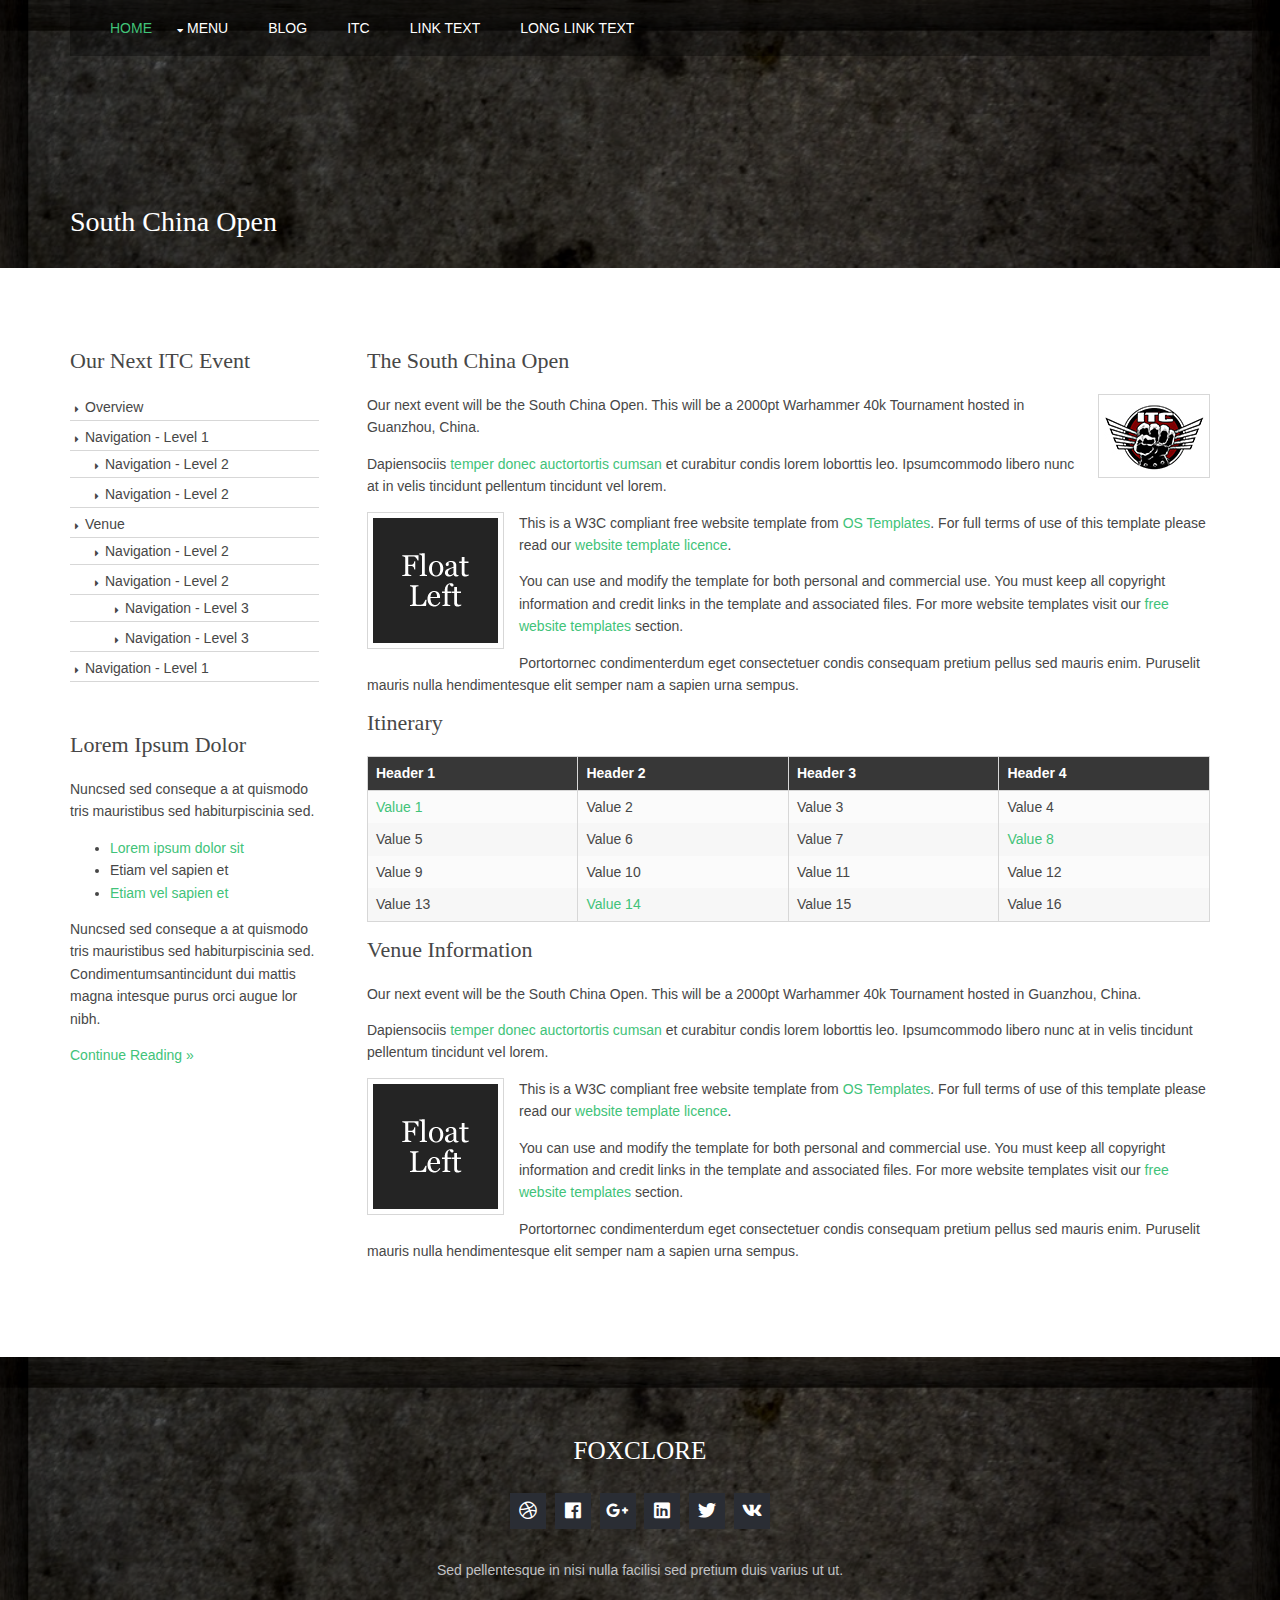
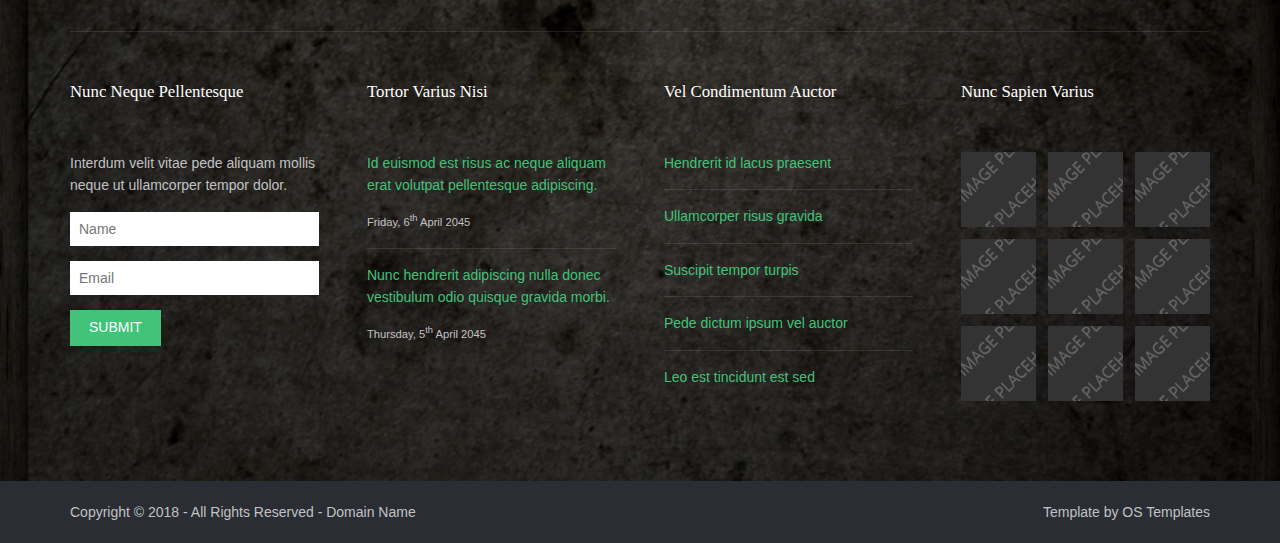
==== SCO.html @ 85038866 "Add files via upload" ====
<!DOCTYPE html>
<!--
Template Name: Foxclore
Author: <a href="https://www.os-templates.com/">OS Templates</a>
Author URI: https://www.os-templates.com/
Copyright: OS-Templates.com
Licence: Free to use under our free template licence terms
Licence URI: https://www.os-templates.com/template-terms
-->
<html lang="">
<!-- To declare your language - read more here: https://www.w3.org/International/questions/qa-html-language-declarations -->
<head>
<title>South China Open</title>
<meta charset="utf-8">
<meta name="viewport" content="width=device-width, initial-scale=1.0, maximum-scale=1.0, user-scalable=no">
<link href="../layout/styles/layout.css" rel="stylesheet" type="text/css" media="all">
</head>
<body id="top">
<!-- ################################################################################################ -->
<!-- ################################################################################################ -->
<!-- ################################################################################################ -->
<!-- Top Background Image Wrapper -->
<div class="bgded overlay" style="background-image:url('../images/demo/backgrounds/01.png');"> 
  <!-- ################################################################################################ -->

  <!-- ################################################################################################ -->
  <!-- ################################################################################################ -->
  <!-- ################################################################################################ -->
  <section id="navwrapper" class="hoc clear"> 
    <!-- ################################################################################################ -->
    <nav id="mainav">
        <ul class="clear">
          <li class="active"><a href="Chinaopen2/index.html">Home</a></li>
          <li><a class="drop" href="#">Menu</a>
            <ul>
              <li><a href="pages/SCO.html">The South China Open</a></li>
              <li><a href="pages/pastevents.html">Past Events</a></li>
              <li><a href="pages/Gallery.html">Gallery</a></li>
             
            </ul>
          </li>
         
          <li><a href="#">Blog</a></li>
          <li><a href="#">ITC</a></li>
          <li><a href="#">Link Text</a></li>
          <li><a href="#">Long Link Text</a></li>
        </ul>
      </nav>
    <!-- ################################################################################################ -->
  <!--  <div id="searchform">
      <div>
        <form action="#" method="post">
          <fieldset>
            <legend>Quick Search:</legend>
            <input type="text" placeholder="Enter search term&hellip;">
            <button type="submit"><i class="fas fa-search"></i></button>
          </fieldset>
        </form>
      </div>
    </div>-->
    <!-- ################################################################################################ -->
  </section>
  <!-- ################################################################################################ -->
  <!-- ################################################################################################ -->
  <!-- ################################################################################################ -->
  <div id="breadcrumb" class="hoc clear"> 
    <!-- ################################################################################################ -->
    <h6 class="heading">South China Open</h6>
    <!-- ################################################################################################ -->
  </div>
  <!-- ################################################################################################ -->
</div>
<!-- End Top Background Image Wrapper -->
<!-- ################################################################################################ -->
<!-- ################################################################################################ -->
<!-- ################################################################################################ -->
<div class="wrapper row3">
  <main class="hoc container clear"> 
    <!-- main body -->
    <!-- ################################################################################################ -->
    <div class="sidebar one_quarter first"> 
      <!-- ################################################################################################ -->
      <h6>Our next ITC event</h6>
      <nav class="sdb_holder">
        <ul>
          <li><a href="#First_Point_Header">Overview</a></li>
          <li><a href="#">Navigation - Level 1</a>
            <ul>
              <li><a href="#">Navigation - Level 2</a></li>
              <li><a href="#">Navigation - Level 2</a></li>
            </ul>
          </li>
          <li><a href="#second_Point_Header">Venue</a>
            <ul>
              <li><a href="#">Navigation - Level 2</a></li>
              <li><a href="#">Navigation - Level 2</a>
                <ul>
                  <li><a href="#">Navigation - Level 3</a></li>
                  <li><a href="#">Navigation - Level 3</a></li>
                </ul>
              </li>
            </ul>
          </li>
          <li><a href="#">Navigation - Level 1</a></li>
        </ul>
      </nav>
     
      <div class="sdb_holder">
        <article>
          <h6>Lorem ipsum dolor</h6>
          <p>Nuncsed sed conseque a at quismodo tris mauristibus sed habiturpiscinia sed.</p>
          <ul>
            <li><a href="#">Lorem ipsum dolor sit</a></li>
            <li>Etiam vel sapien et</li>
            <li><a href="#">Etiam vel sapien et</a></li>
          </ul>
          <p>Nuncsed sed conseque a at quismodo tris mauristibus sed habiturpiscinia sed. Condimentumsantincidunt dui mattis magna intesque purus orci augue lor nibh.</p>
          <p class="more"><a href="#">Continue Reading &raquo;</a></p>
        </article>
      </div>
      <!-- ################################################################################################ -->
    </div>
    <!-- ################################################################################################ -->
    <!-- ################################################################################################ -->
    <div class="content three_quarter"> 
      <!-- ################################################################################################ -->
      <h1 id="First_Point_Header"> The South China Open</h1>
      <img class="imgr borderedbox inspace-5" src="../images/ITC small.jpg" alt="">
      <p>Our next event will be the South China Open. This will be a 2000pt Warhammer 40k Tournament hosted in Guanzhou, China.</p>
      <p>Dapiensociis <a href="#">temper donec auctortortis cumsan</a> et curabitur condis lorem loborttis leo. Ipsumcommodo libero nunc at in velis tincidunt pellentum tincidunt vel lorem.</p>
      <img class="imgl borderedbox inspace-5" src="../images/demo/imgl.gif" alt="">
      <p>This is a W3C compliant free website template from <a href="https://www.os-templates.com/" title="Free Website Templates">OS Templates</a>. For full terms of use of this template please read our <a href="https://www.os-templates.com/template-terms">website template licence</a>.</p>
      <p>You can use and modify the template for both personal and commercial use. You must keep all copyright information and credit links in the template and associated files. For more website templates visit our <a href="https://www.os-templates.com/">free website templates</a> section.</p>
      <p>Portortornec condimenterdum eget consectetuer condis consequam pretium pellus sed mauris enim. Puruselit mauris nulla hendimentesque elit semper nam a sapien urna sempus.</p>
      <h1>Itinerary</h1>
      <div class="scrollable">
        <table>
          <thead>
            <tr>
              <th>Header 1</th>
              <th>Header 2</th>
              <th>Header 3</th>
              <th>Header 4</th>
            </tr>
          </thead>
          <tbody>
            <tr>
              <td><a href="#">Value 1</a></td>
              <td>Value 2</td>
              <td>Value 3</td>
              <td>Value 4</td>
            </tr>
            <tr>
              <td>Value 5</td>
              <td>Value 6</td>
              <td>Value 7</td>
              <td><a href="#">Value 8</a></td>
            </tr>
            <tr>
              <td>Value 9</td>
              <td>Value 10</td>
              <td>Value 11</td>
              <td>Value 12</td>
            </tr>
            <tr>
              <td>Value 13</td>
              <td><a href="#">Value 14</a></td>
              <td>Value 15</td>
              <td>Value 16</td>
            </tr>
          </tbody>
        </table>
      </div>
      <div >
        <h2 id="second_Point_Header">Venue information</h2>
        <p>Our next event will be the South China Open. This will be a 2000pt Warhammer 40k Tournament hosted in Guanzhou, China.</p>
      <p>Dapiensociis <a href="#">temper donec auctortortis cumsan</a> et curabitur condis lorem loborttis leo. Ipsumcommodo libero nunc at in velis tincidunt pellentum tincidunt vel lorem.</p>
      <img class="imgl borderedbox inspace-5" src="../images/demo/imgl.gif" alt="">
      <p>This is a W3C compliant free website template from <a href="https://www.os-templates.com/" title="Free Website Templates">OS Templates</a>. For full terms of use of this template please read our <a href="https://www.os-templates.com/template-terms">website template licence</a>.</p>
      <p>You can use and modify the template for both personal and commercial use. You must keep all copyright information and credit links in the template and associated files. For more website templates visit our <a href="https://www.os-templates.com/">free website templates</a> section.</p>
      <p>Portortornec condimenterdum eget consectetuer condis consequam pretium pellus sed mauris enim. Puruselit mauris nulla hendimentesque elit semper nam a sapien urna sempus.</p>
   
    <!-- ################################################################################################ -->
    <!-- / main body -->
    <div class="clear"></div>
  </main>
</div>
<!-- ################################################################################################ -->
<!-- ################################################################################################ -->
<!-- ################################################################################################ -->
<div class="bgded overlay row4" style="background-image:url('../images/demo/backgrounds/01.png');">
  <footer id="footer" class="hoc clear"> 
    <!-- ################################################################################################ -->
    <div class="center btmspace-50">
      <h6 class="heading">Foxclore</h6>
      <ul class="faico clear">
        <li><a class="faicon-dribble" href="#"><i class="fab fa-dribbble"></i></a></li>
        <li><a class="faicon-facebook" href="#"><i class="fab fa-facebook"></i></a></li>
        <li><a class="faicon-google-plus" href="#"><i class="fab fa-google-plus-g"></i></a></li>
        <li><a class="faicon-linkedin" href="#"><i class="fab fa-linkedin"></i></a></li>
        <li><a class="faicon-twitter" href="#"><i class="fab fa-twitter"></i></a></li>
        <li><a class="faicon-vk" href="#"><i class="fab fa-vk"></i></a></li>
      </ul>
      <p class="nospace">Sed pellentesque in nisi nulla facilisi sed pretium duis varius ut ut.</p>
    </div>
    <!-- ################################################################################################ -->
    <hr class="btmspace-50">
    <!-- ################################################################################################ -->
    <div class="one_quarter first">
      <h6 class="heading">Nunc neque pellentesque</h6>
      <p class="nospace btmspace-15">Interdum velit vitae pede aliquam mollis neque ut ullamcorper tempor dolor.</p>
      <form action="#" method="post">
        <fieldset>
          <legend>Newsletter:</legend>
          <input class="btmspace-15" type="text" value="" placeholder="Name">
          <input class="btmspace-15" type="text" value="" placeholder="Email">
          <button type="submit" value="submit">Submit</button>
        </fieldset>
      </form>
    </div>
    <div class="one_quarter">
      <h6 class="heading">Tortor varius nisi</h6>
      <ul class="nospace linklist">
        <li>
          <article>
            <p class="nospace btmspace-10"><a href="#">Id euismod est risus ac neque aliquam erat volutpat pellentesque adipiscing.</a></p>
            <time class="block font-xs" datetime="2045-04-06">Friday, 6<sup>th</sup> April 2045</time>
          </article>
        </li>
        <li>
          <article>
            <p class="nospace btmspace-10"><a href="#">Nunc hendrerit adipiscing nulla donec vestibulum odio quisque gravida morbi.</a></p>
            <time class="block font-xs" datetime="2045-04-05">Thursday, 5<sup>th</sup> April 2045</time>
          </article>
        </li>
      </ul>
    </div>
    <div class="one_quarter">
      <h6 class="heading">Vel condimentum auctor</h6>
      <ul class="nospace linklist">
        <li><a href="#">Hendrerit id lacus praesent</a></li>
        <li><a href="#">Ullamcorper risus gravida</a></li>
        <li><a href="#">Suscipit tempor turpis</a></li>
        <li><a href="#">Pede dictum ipsum vel auctor</a></li>
        <li><a href="#">Leo est tincidunt est sed</a></li>
      </ul>
    </div>
    <div class="one_quarter">
      <h6 class="heading">Nunc sapien varius</h6>
      <ul class="nospace clear latestimg">
        <li><a class="imgover" href="#"><img src="../images/demo/100x100.png" alt=""></a></li>
        <li><a class="imgover" href="#"><img src="../images/demo/100x100.png" alt=""></a></li>
        <li><a class="imgover" href="#"><img src="../images/demo/100x100.png" alt=""></a></li>
        <li><a class="imgover" href="#"><img src="../images/demo/100x100.png" alt=""></a></li>
        <li><a class="imgover" href="#"><img src="../images/demo/100x100.png" alt=""></a></li>
        <li><a class="imgover" href="#"><img src="../images/demo/100x100.png" alt=""></a></li>
        <li><a class="imgover" href="#"><img src="../images/demo/100x100.png" alt=""></a></li>
        <li><a class="imgover" href="#"><img src="../images/demo/100x100.png" alt=""></a></li>
        <li><a class="imgover" href="#"><img src="../images/demo/100x100.png" alt=""></a></li>
      </ul>
    </div>
    <!-- ################################################################################################ -->
  </footer>
</div>
<!-- ################################################################################################ -->
<!-- ################################################################################################ -->
<!-- ################################################################################################ -->
<div class="wrapper row5">
  <div id="copyright" class="hoc clear"> 
    <!-- ################################################################################################ -->
    <p class="fl_left">Copyright &copy; 2018 - All Rights Reserved - <a href="#">Domain Name</a></p>
    <p class="fl_right">Template by <a target="_blank" href="https://www.os-templates.com/" title="Free Website Templates">OS Templates</a></p>
    <!-- ################################################################################################ -->
  </div>
</div>
<!-- ################################################################################################ -->
<!-- ################################################################################################ -->
<!-- ################################################################################################ -->
<a id="backtotop" href="#top"><i class="fas fa-chevron-up"></i></a>
<!-- JAVASCRIPTS -->
<script src="../layout/scripts/jquery.min.js"></script>
<script src="../layout/scripts/jquery.backtotop.js"></script>
<script src="../layout/scripts/jquery.mobilemenu.js"></script>
</body>
</html>
---- layout/styles/layout.css ----
@charset "utf-8";
/*
Template Name: Foxclore
Author: <a href="https://www.os-templates.com/">OS Templates</a>
Author URI: https://www.os-templates.com/
Copyright: OS-Templates.com
Licence: Free to use under our free template licence terms
Licence URI: https://www.os-templates.com/template-terms
File: Layout CSS
*/

@import url("fontawesome-free/css/all.css");
@import url("framework.css");

/* Rows
--------------------------------------------------------------------------------------------------------------- */
.row0, .row0 a{}
.row1, .row1 a{}
.row2, .row2 a{}
.row3, .row3 a{}
.row4, .row4 a{}
.row5, .row5 a{}


/* Header
--------------------------------------------------------------------------------------------------------------- */
#header{padding:50px 0;}

#header #logo *{margin:0; padding:0; line-height:1;}
#header #logo h1{font-size:32px;}
#header #logo p{font-size:.8rem;}

#header ul{}
#header ul li{}
#header ul li div{position:relative; min-height:45px; padding:0 0 0 60px; line-height:1; word-wrap:break-word;}
#header ul li div i{position:absolute; top:0; left:0; width:45px; height:45px; line-height:45px; font-size:16px; text-align:center; border-radius:50%;}
#header ul li div span{display:block; padding:4px 0 0 0;}
#header ul li div strong{display:block; margin:0 0 8px 0;}

#header div:last-child{margin-bottom:0;}/* Used when elements stack in small viewports */


/* Navwrapper
--------------------------------------------------------------------------------------------------------------- */
#navwrapper{padding:0 0 0 20px;}

#navwrapper #searchform{display:block; position:relative; float:right; height:58px; line-height:1; z-index:999; border-radius:10px 0;}
#navwrapper #searchform::after{display:block; height:58px; line-height:58px; padding:0 15px; font-size:20px; font-family:"Font Awesome 5 Free"; font-weight:900; content:"\f002"/* fa-search */;}
#navwrapper #searchform:hover::after, #navwrapper #searchform button{cursor:pointer;}
#navwrapper #searchform > div{position:absolute; top:58px; right:0; width:280px; visibility:hidden; opacity:0/* Required for transition effect */;}
#navwrapper #searchform:hover > div{visibility:visible; opacity:1/* Required for transition effect */;}
#navwrapper #searchform form{display:block; position:relative;}
#navwrapper #searchform form *{border:none;}
#navwrapper #searchform input{display:block; width:100%; height:36px; padding:8px 40px 8px 10px; font-size:1rem;}
#navwrapper #searchform ::placeholder{text-transform:capitalize;}
#navwrapper #searchform button{display:block; position:absolute; top:3px; right:2px; height:30px; font-size:16px; line-height:1;}

#intro{padding:10px 0;}

#intro article{display:block; max-width:55%;}
#intro .heading{margin-bottom:5px; font-size:8rem;}
#intro p:first-of-type{margin:0 0 20px 0; text-transform:uppercase; font-size:5rem; letter-spacing:2px;}
#intro p:last-of-type{font-size:5rem;}
#intro footer{margin-top:10px;}
/* Page Intro
--------------------------------------------------------------------------------------------------------------- */
#pageintro{padding:40px 0;}

#pageintro article{display:block; max-width:65%;}
#pageintro .heading{margin-bottom:10px; font-size:4rem;}
#pageintro p:first-of-type{margin:0 0 20px 0; text-transform:uppercase; font-size:1.6rem; letter-spacing:2px;}
#pageintro p:last-of-type{font-size:1.2rem;}
#pageintro footer{margin-top:50px;}


/* Content Area
--------------------------------------------------------------------------------------------------------------- */
.container{padding:80px 0;}

/* Content */
.container .content{}

.sectiontitle{display:block; max-width:55%; margin:0 auto 80px; text-align:center;}
.sectiontitle *{margin:0;}

/* Introblocks */
#introblocks{display:block; position:relative; margin:-150px 0 0 0; z-index:1;}/* 180px => 100px + container padding */
#introblocks > ul > li{margin-bottom:50px;}
#introblocks > ul > li:nth-last-child(-n+3){margin-bottom:0;}/* Removes bottom margin from the last line of items - margin is restored in the media queries when items stack */
#introblocks > ul > li:nth-child(3n+1){margin-left:0; clear:left;}/* Removes the need to add class="first" */
#introblocks figure{}
#introblocks figure figcaption{display:block; padding:30px 0 0 0;}
#introblocks figure figcaption > a{}
#introblocks figure figcaption .heading{font-size:1.2rem; font-weight:700; margin-bottom:0;}

/* Stats */
#stats{}
#stats > li{display:block; float:left; width:25%; border:solid; border-width:0 1px 0 0; text-align:center;}
#stats > li:last-child{border:none;}
#stats > li *{margin:0; padding:0;}
#stats > li i{margin-bottom:30px; font-size:5rem;}
#stats > li p:first-of-type{margin-bottom:15px; font-size:3rem; font-weight:700; line-height:1;}
#stats > li p:last-of-type{text-transform:uppercase;}

/* Latest */
.latest{margin-bottom:80px;}
.latest > li:last-child{margin-bottom:0;}/* Used when elements stack in small viewports */
.latest article{position:relative; padding:0 0 0 80px;}
.latest article time{display:block; position:absolute; top:0; left:0; width:60px;}
.latest article time *{display:block; margin:0; padding:0; text-align:center; text-transform:uppercase; font-style:normal; line-height:1;}
.latest article time strong{padding:12px 0; font-size:18px; border-bottom:1px solid; opacity:.5;}
.latest article time em{padding:8px 0;}
.latest article .excerpt .meta li{display:inline-block; font-size:.8rem;}
.latest article .excerpt .meta li::after{margin-left:5px; content:"|";}
.latest article .excerpt .meta li:last-child::after{margin:0; content:"";}
.latest article .excerpt .heading{margin:0; font-size:1.2rem;}
.latest article .excerpt p{margin-bottom:30px;}


/* Sidebar */
.container .sidebar{}

.sidebar .sdb_holder{margin-bottom:50px;}
.sidebar .sdb_holder:last-child{margin-bottom:0;}


/* Testimonials
--------------------------------------------------------------------------------------------------------------- */
#testimonials{}

#testimonials article{text-align:center;}
#testimonials article *{margin:0; padding:0;}
#testimonials article img{margin-bottom:20px; border-radius:50%;}
#testimonials article blockquote{margin-bottom:20px; padding:20px;}
#testimonials article blockquote::before{top:5px; left:5px; font-size:30px; line-height:30px;}
#testimonials article .heading{font-size:1.4rem;}
#testimonials article em{display:block; margin-top:-5px; font-size:.8rem; font-style:normal;}


/* Footer
--------------------------------------------------------------------------------------------------------------- */
#footer{padding:80px 0;}

#footer .heading{margin-bottom:50px; font-size:1.2rem;}

#footer > div:first-of-type .heading{margin-bottom:20px; text-transform:uppercase; font-size:1.8rem;}
#footer > div:first-of-type .faico{margin-bottom:30px;}

#footer input, #footer button{border:1px solid;}
#footer input{display:block; width:100%; padding:8px;}
#footer button{padding:8px 18px 10px; text-transform:uppercase; font-weight:400; cursor:pointer;}

#footer .linklist li{display:block; margin-bottom:15px; padding:0 0 15px 0; border-bottom:1px solid;}
#footer .linklist li:last-child{margin:0; padding:0; border:none;}
#footer .linklist li::before, #footer .linklist li::after{display:table; content:"";}
#footer .linklist li, #footer .linklist li::after{clear:both;}

#footer .contact{}
#footer .contact.linklist li, #footer .contact.linklist li:last-child{position:relative; padding-left:40px;}
#footer .contact li *{margin:0; padding:0; line-height:1.6;}
#footer .contact li i{display:block; position:absolute; top:0; left:0; width:30px; font-size:16px; text-align:center;}

#footer .latestimg{}
#footer .latestimg > li{display:inline-block; float:left; width:30%; margin:0 0 5% 5%;}
#footer .latestimg > li:nth-last-child(-n+3){margin-bottom:0;}/* Removes bottom margin from the last three items - margin is restored in the media queries when items stack */
#footer .latestimg > li:nth-child(3n+1){margin-left:0; clear:left;}/* Removes the need to add class="first" */
#footer .latestimg > li img{width:100%;}/* Force the image to resize to take the full space - may have to be changed for tablets, depends on personal preference */
#footer .latestimg > li a.imgover{display:block;}


/* Copyright
--------------------------------------------------------------------------------------------------------------- */
#copyright{padding:20px 0;}
#copyright *{margin:0; padding:0;}


/* Transition Fade
This gives a smooth transition to "ALL" elements used in the layout - other than the navigation form used in mobile devices
If you don't want it to fade all elements, you have to list the ones you want to be faded individually
Delete it completely to stop fading
--------------------------------------------------------------------------------------------------------------- */
*, *::before, *::after{transition:all .3s ease-in-out;}
#mainav form *{transition:none !important;}


/* ------------------------------------------------------------------------------------------------------------ */
/* ------------------------------------------------------------------------------------------------------------ */
/* ------------------------------------------------------------------------------------------------------------ */
/* ------------------------------------------------------------------------------------------------------------ */
/* ------------------------------------------------------------------------------------------------------------ */


/* Navigation
--------------------------------------------------------------------------------------------------------------- */
nav ul, nav ol{margin:0; padding:0; list-style:none;}

#mainav, #breadcrumb, .sidebar nav{line-height:normal;}
#mainav .drop::after, #mainav li li .drop::after, #breadcrumb li a::after, .sidebar nav a::after{position:absolute; font-family:"Font Awesome 5 Free"; font-weight:900; font-size:10px; line-height:10px;}

/* Top Navigation */
#mainav{display:block; float:left;}
#mainav ul{text-transform:uppercase;}
#mainav ul ul{z-index:9999; position:absolute; width:180px; text-transform:none; text-align:left;}
#mainav ul ul ul{left:180px; top:0;}
#mainav li{display:block; float:left; position:relative; margin:0; padding:0;}
#mainav li:last-child{margin-right:0;}
#mainav li li{width:100%; margin:0;}
#mainav li a{display:block; padding:20px;}
#mainav li li a{border:solid; border-width:0 0 1px 0;}
#mainav .drop{padding-left:15px;}
#mainav li li a, #mainav li li .drop{display:block; margin:0; padding:10px 15px;}
#mainav .drop::after, #mainav li li .drop::after{content:"\f0d7";}
#mainav .drop::after{top:25px; left:5px;}
#mainav li li .drop::after{top:15px; left:5px;}
#mainav ul ul{visibility:hidden; opacity:0;}
#mainav ul li:hover > ul{visibility:visible; opacity:1;}

#mainav form{display:none; width:100%; margin:0; padding:0;}
#mainav form select, #mainav form select option{display:block; cursor:pointer; outline:none;}
#mainav form select{width:100%; padding:5px; border:none;}
#mainav form select option{margin:5px; padding:0; border:none;}

/* Breadcrumb */
#breadcrumb{padding:150px 0 30px;}
#breadcrumb ul{margin:0; padding:0; list-style:none; text-transform:uppercase;}
#breadcrumb li{display:inline-block; margin:0 6px 0 0; padding:0;}
#breadcrumb li a{display:block; position:relative; margin:0; padding:0 12px 0 0; font-size:12px;}
#breadcrumb li a::after{top:4px; right:0; content:"\f0da";}
#breadcrumb li:last-child a{margin:0; padding:0;}
#breadcrumb li:last-child a::after{display:none;}
#breadcrumb .heading{margin:0; font-size:2rem;}

/* Sidebar Navigation */
.sidebar nav{display:block; width:100%;}
.sidebar nav li{margin:0 0 3px 0; padding:0;}
.sidebar nav a{display:block; position:relative; margin:0; padding:5px 10px 5px 15px; text-decoration:none; border:solid; border-width:0 0 1px 0;}
.sidebar nav a::after{top:10px; left:5px; content:"\f0da";}
.sidebar nav ul ul a{padding-left:35px;}
.sidebar nav ul ul a::after{left:25px;}
.sidebar nav ul ul ul a{padding-left:55px;}
.sidebar nav ul ul ul a::after{left:45px;}

/* Pagination */
.pagination{display:block; width:100%; text-align:center; clear:both;}
.pagination li{display:inline-block; margin:0 2px 0 0;}
.pagination li:last-child{margin-right:0;}
.pagination a, .pagination strong{display:block; padding:8px 11px; border:1px solid; background-clip:padding-box; font-weight:normal;}

/* Back to Top */
#backtotop{z-index:999; display:inline-block; position:fixed; visibility:hidden; bottom:20px; right:20px; width:36px; height:36px; line-height:36px; font-size:16px; text-align:center; opacity:.2;}
#backtotop i{display:block; width:100%; height:100%; line-height:inherit;}
#backtotop.visible{visibility:visible; opacity:.5;}
#backtotop:hover{opacity:1;}


/* Tables
--------------------------------------------------------------------------------------------------------------- */
table, th, td{border:1px solid; border-collapse:collapse; vertical-align:top;}
table, th{table-layout:auto;}
table{width:100%; margin-bottom:15px;}
th, td{padding:5px 8px;}
td{border-width:0 1px;}


/* Gallery
--------------------------------------------------------------------------------------------------------------- */
#gallery{display:block; width:100%; margin-bottom:50px;}
#gallery figure figcaption{display:block; width:100%; clear:both;}
#gallery li{margin-bottom:30px;}


/* Font Awesome Social Icons
--------------------------------------------------------------------------------------------------------------- */
.faico{margin:0; padding:0; list-style:none;}
.faico li{display:inline-block; margin:8px 5px 0 0; padding:0; line-height:normal;}
.faico li:last-child{margin-right:0;}
.faico a{display:inline-block; width:36px; height:36px; line-height:36px; font-size:18px; text-align:center;}

.faico a{color:#FFFFFF; background-color:#2A2D34;}
.faico a:hover{}

.faicon-dribble:hover{background-color:#EA4C89;}
.faicon-facebook:hover{background-color:#3B5998;}
.faicon-google-plus:hover{background-color:#DB4A39;}
.faicon-linkedin:hover{background-color:#0E76A8;}
.faicon-twitter:hover{background-color:#00ACEE;}
.faicon-vk:hover{background-color:#4E658E;}


/* ------------------------------------------------------------------------------------------------------------ */
/* ------------------------------------------------------------------------------------------------------------ */
/* ------------------------------------------------------------------------------------------------------------ */
/* ------------------------------------------------------------------------------------------------------------ */
/* ------------------------------------------------------------------------------------------------------------ */


/* Colours
--------------------------------------------------------------------------------------------------------------- */
body{color:#474747; background-color:#FFFFFF;}
a{color:#41C379;}
a:active, a:focus{background:transparent;}/* IE10 + 11 Bugfix - prevents grey background */
hr, .borderedbox{border-color:#D7D7D7;}
label span{color:#FF0000; background-color:inherit;}
input:focus, textarea:focus, *:required:focus{border-color:#41C379;}

.overlay{color:#FFFFFF; background-color:inherit;}
.overlay::after{color:inherit; background-color:rgba(0,0,0,.55);}
.overlay.light{color:#474747;}
.overlay.light::after{background-color:rgba(255,255,255,.7);}

.btn, .btn.inverse:hover{color:#FFFFFF; background-color:#41C379; border-color:#41C379;}
.btn:hover, .btn.inverse{color:inherit; background-color:transparent; border-color:inherit;}

.imgover:hover::before{background-color:rgba(0,0,0,.55);}
.imgover, .imgover:hover::after{color:#41C379;}


/* Rows */
.row0, .row0 a{}
.row1, .row1 a{}
.row2{color:#474747; background-color:#F4F4F4;}
.row3{color:#474747; background-color:#FFFFFF;}
.row4{color:#C1C2C4; background-color:#323639;}
.row5, .row5 a{color:#C1C2C4; background-color:#2A2D34;}

.coloured{color:#FFFFFF; background:linear-gradient(90deg, #41C379, #37AE6A);}


/* Header */
#header #logo a{color:inherit;}
#header ul li div i{background-color:#FFFFFF;}
#header ul li div:hover i{color:#FFFFFF; background-color:#41C379;}


/* Navwrapper */
#navwrapper{color:#FFFFFF; background-color:rgba(0,0,0,.35);}
#navwrapper #searchform{color:#41C379; background:#FFFFFF;}
#navwrapper #searchform:hover{color:#41C379;}
#navwrapper #searchform input{color:#FFFFFF; background:#41C379;}
#navwrapper #searchform button{color:#FFFFFF; background:transparent;}


/* Page Intro */
#pageintro{color:#FFFFFF;}


/* Content Area */
#stats > li{border-color:#D7D7D7;}
#stats > li i{color:rgba(0,0,0,.2);}
#stats > li:hover i{color:rgba(0,0,0,.6);}

.latest article time{color:#474747; background-color:#F4F4F4;}
.latest article time strong{border-color:rgba(0,0,0,.2);}


/* Testimonials */
#testimonials article blockquote{color:#474747; background-color:#FFFFFF;}
#testimonials article blockquote::before{color:rgba(0,0,0,.1);}


/* Footer */
#footer .heading{color:#FFFFFF;}
#footer hr, #footer .borderedbox, #footer .linklist li{border-color:rgba(255,255,255,.1);}

#footer input, #footer button{border-color:transparent;}
#footer input{color:#474747; background-color:#FFFFFF;}
#footer input:focus{border-color:#41C379;}
#footer button{color:#FFFFFF; background-color:#41C379;}
#footer button:hover{color:inherit; background-color:transparent; border-color:inherit;}


/* Navigation */
#mainav{}
#mainav li a{color:inherit;}
#mainav .active a, #mainav a:hover, #mainav li:hover > a{color:#41C379; background-color:inherit;}
#mainav li li a, #mainav .active li a{color:#FFFFFF; background-color:rgba(65,195,121,.5);/* #41C379 */ border-color:rgba(0,0,0,.6);}
#mainav li li:hover > a, #mainav .active .active > a{color:#FFFFFF; background-color:#41C379;}
#mainav form select{color:#474747; background-color:#FFFFFF;}

#breadcrumb a{color:inherit; background-color:inherit;}
#breadcrumb li:last-child a{color:#41C379;}

.container .sidebar nav a{color:inherit; border-color:#D7D7D7;}
.container .sidebar nav a:hover{color:#41C379;}

.pagination a, .pagination strong{border-color:#D7D7D7;}
.pagination .current *{color:#FFFFFF; background-color:#41C379;}

#backtotop{color:#FFFFFF; background-color:#41C379;}


/* Tables + Comments */
table, th, td, #comments .avatar, #comments input, #comments textarea{border-color:#D7D7D7;}
#comments input:focus, #comments textarea:focus, #comments *:required:focus{border-color:#41C379;}
th{color:#FFFFFF; background-color:#373737;}
tr, #comments li, #comments input[type="submit"], #comments input[type="reset"]{color:inherit; background-color:#FBFBFB;}
tr:nth-child(even), #comments li:nth-child(even){color:inherit; background-color:#F7F7F7;}
table a, #comments a{background-color:inherit;}


/* ------------------------------------------------------------------------------------------------------------ */
/* ------------------------------------------------------------------------------------------------------------ */
/* ------------------------------------------------------------------------------------------------------------ */
/* ------------------------------------------------------------------------------------------------------------ */
/* ------------------------------------------------------------------------------------------------------------ */


/* Media Queries
--------------------------------------------------------------------------------------------------------------- */
@-ms-viewport{width:device-width;}


/* Max Wrapper Width - Laptop, Desktop etc.
--------------------------------------------------------------------------------------------------------------- */
@media screen and (min-width:1140px){
	.hoc{max-width:1140px;}
}

@media screen and (min-width:978px) and (max-width:1140px){
	.hoc{max-width:95%;}
}


/* Mobile Devices
--------------------------------------------------------------------------------------------------------------- */
@media screen and (max-width:978px){
	.hoc{max-width:90%;}

	#header{}

	#navwrapper #mainav{width:80%; padding:15px 0 0 0;}
	#navwrapper #mainav ul{display:none;}
	#navwrapper #mainav form{display:block;}

	#breadcrumb{}

	.container{}
	#comments input[type="reset"]{margin-top:10px;}
	.pagination li{display:inline-block; margin:0 5px 5px 0;}

	#footer{}

	#copyright{}
	#copyright p:first-of-type{margin-bottom:10px;}
}

@media screen and (max-width:750px){
	.imgl, .imgr{display:inline-block; float:none; margin:0 0 10px 0;}
	.fl_left, .fl_right{display:block; float:none;}
	.group .group > *:last-child, .clear .clear > *:last-child, .clear .group > *:last-child, .group .clear > *:last-child{margin-bottom:0;}/* Experimental - Needs more testing in different situations, stops double margin when stacking */
	.one_half, .one_third, .two_third, .one_quarter, .two_quarter, .three_quarter{display:block; float:none; width:auto; margin:0 0 30px 0; padding:0;}

	#header{}

	#navwrapper{padding:0 20px;}
	#navwrapper #searchform{display:none;}/* Needs modifying if the form is required in small viewports */
	#navwrapper #mainav{float:none; width:100%; padding:15px 0;}

	#pageintro article{max-width:none;}
	#pageintro .heading{font-size:2rem;}
	#pageintro p:first-of-type{font-size:1rem;}

	#introblocks > ul{margin:0 auto; max-width:348px;}/* Centre the items and restrict the width to the one_third grid element */
	#introblocks > ul > li:nth-last-child(-n+3){margin-bottom:50px;}
	#introblocks > ul > li:last-child{margin-bottom:0;}

	.sectiontitle{max-width:none;}

	#footer{padding-bottom:50px;}/* Not required, just looks a little better */
}

@media screen and (min-width:450px) and (max-width:750px){
	#stats > li{width:50%; margin-bottom:50px;}
	#stats > li:nth-child(even){border:none;}
	#stats > li:nth-last-child(-n+2){margin-bottom:0;}
}

@media screen and (max-width:450px){
	#stats > li{float:none; width:100%; margin-bottom:25px; padding-bottom:25px;}
	#stats > li, #stats > li:nth-child(even){border-width:0 0 1px 0;}
	#stats > li:last-child{margin:25px 0 0 0; padding-bottom:0;}
}


/* Other
--------------------------------------------------------------------------------------------------------------- */
@media screen and (max-width:650px){
	.scrollable{display:block; width:100%; margin:0 0 30px 0; padding:0 0 15px 0; overflow:auto; overflow-x:scroll;}
	.scrollable table{margin:0; padding:0; white-space:nowrap;}

	.inline li{display:block; margin-bottom:10px;}
	.pushright li{margin-right:0;}

	.font-x2{font-size:1.4rem;}
	.font-x3{font-size:1.6rem;}
}
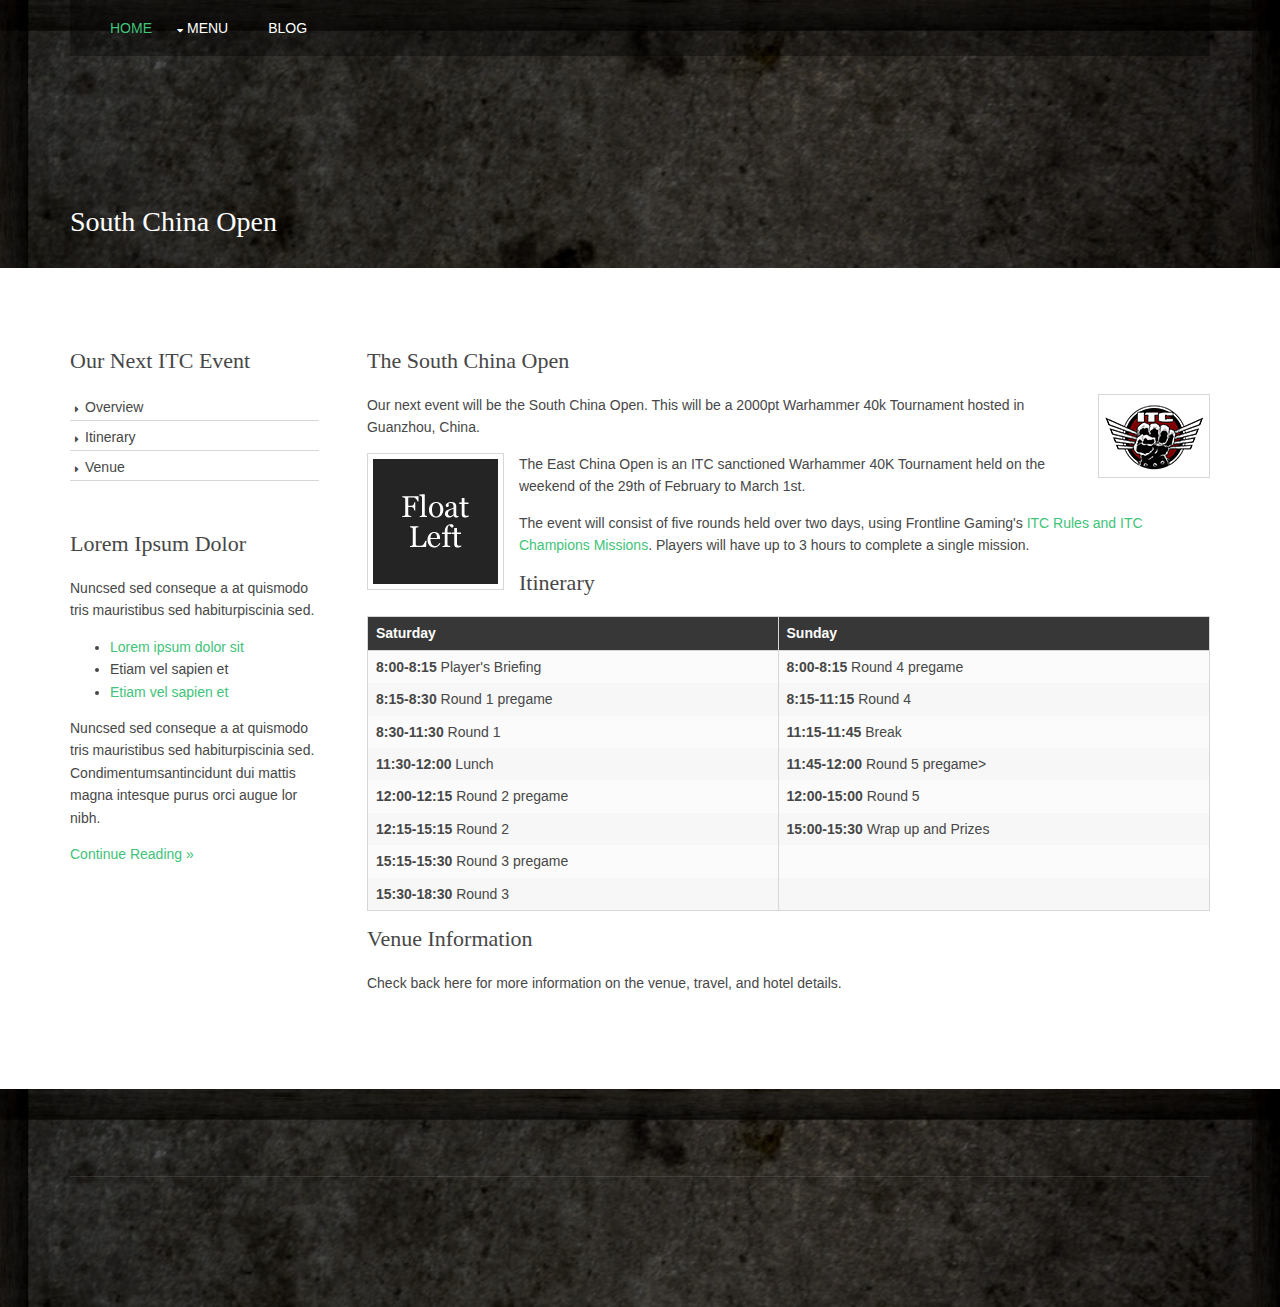
==== commit 2cabd672: "Add files via upload" ====
--- a/SCO.html
+++ b/SCO.html
@@ -1,12 +1,5 @@
 <!DOCTYPE html>
-<!--
-Template Name: Foxclore
-Author: <a href="https://www.os-templates.com/">OS Templates</a>
-Author URI: https://www.os-templates.com/
-Copyright: OS-Templates.com
-Licence: Free to use under our free template licence terms
-Licence URI: https://www.os-templates.com/template-terms
--->
+
 <html lang="">
 <!-- To declare your language - read more here: https://www.w3.org/International/questions/qa-html-language-declarations -->
 <head>
@@ -21,29 +14,24 @@
 <!-- ################################################################################################ -->
 <!-- Top Background Image Wrapper -->
 <div class="bgded overlay" style="background-image:url('../images/demo/backgrounds/01.png');"> 
-  <!-- ################################################################################################ -->
-
-  <!-- ################################################################################################ -->
-  <!-- ################################################################################################ -->
-  <!-- ################################################################################################ -->
+ 
   <section id="navwrapper" class="hoc clear"> 
     <!-- ################################################################################################ -->
     <nav id="mainav">
         <ul class="clear">
-          <li class="active"><a href="Chinaopen2/index.html">Home</a></li>
+          <li class="active"><a href="https://fervent-payne-3237b3.netlify.com">Home</a></li>
           <li><a class="drop" href="#">Menu</a>
             <ul>
               <li><a href="pages/SCO.html">The South China Open</a></li>
               <li><a href="pages/pastevents.html">Past Events</a></li>
               <li><a href="pages/Gallery.html">Gallery</a></li>
-             
+              <li><a href="https://www.frontlinegaming.org/community/frontline-gamings-independent-tournament-circuit/">ITC</a></li>
             </ul>
           </li>
          
-          <li><a href="#">Blog</a></li>
-          <li><a href="#">ITC</a></li>
-          <li><a href="#">Link Text</a></li>
-          <li><a href="#">Long Link Text</a></li>
+          <li><a href="https://chinawarhammerblog.com">Blog</a></li>
+          
+     
         </ul>
       </nav>
     <!-- ################################################################################################ -->
@@ -84,24 +72,9 @@
       <nav class="sdb_holder">
         <ul>
           <li><a href="#First_Point_Header">Overview</a></li>
-          <li><a href="#">Navigation - Level 1</a>
-            <ul>
-              <li><a href="#">Navigation - Level 2</a></li>
-              <li><a href="#">Navigation - Level 2</a></li>
-            </ul>
-          </li>
-          <li><a href="#second_Point_Header">Venue</a>
-            <ul>
-              <li><a href="#">Navigation - Level 2</a></li>
-              <li><a href="#">Navigation - Level 2</a>
-                <ul>
-                  <li><a href="#">Navigation - Level 3</a></li>
-                  <li><a href="#">Navigation - Level 3</a></li>
-                </ul>
-              </li>
-            </ul>
-          </li>
-          <li><a href="#">Navigation - Level 1</a></li>
+          <li><a href="#second_Point_Header">Itinerary</a>
+          <li><a href="#third_Point_Header">Venue</a></li>
+              
         </ul>
       </nav>
      
@@ -127,59 +100,72 @@
       <h1 id="First_Point_Header"> The South China Open</h1>
       <img class="imgr borderedbox inspace-5" src="../images/ITC small.jpg" alt="">
       <p>Our next event will be the South China Open. This will be a 2000pt Warhammer 40k Tournament hosted in Guanzhou, China.</p>
-      <p>Dapiensociis <a href="#">temper donec auctortortis cumsan</a> et curabitur condis lorem loborttis leo. Ipsumcommodo libero nunc at in velis tincidunt pellentum tincidunt vel lorem.</p>
       <img class="imgl borderedbox inspace-5" src="../images/demo/imgl.gif" alt="">
-      <p>This is a W3C compliant free website template from <a href="https://www.os-templates.com/" title="Free Website Templates">OS Templates</a>. For full terms of use of this template please read our <a href="https://www.os-templates.com/template-terms">website template licence</a>.</p>
-      <p>You can use and modify the template for both personal and commercial use. You must keep all copyright information and credit links in the template and associated files. For more website templates visit our <a href="https://www.os-templates.com/">free website templates</a> section.</p>
-      <p>Portortornec condimenterdum eget consectetuer condis consequam pretium pellus sed mauris enim. Puruselit mauris nulla hendimentesque elit semper nam a sapien urna sempus.</p>
-      <h1>Itinerary</h1>
+      <p>The East China Open is an ITC sanctioned Warhammer 40K Tournament held on the weekend of the 29th of February to March 1st.</p>
+      
+      <p>The event will consist of five rounds held over two days, using Frontline Gaming's <a href="https://www.frontlinegaming.org/community/frontline-gamings-independent-tournament-circuit/" title="Free Website Templates">ITC Rules and ITC Champions Missions</a>. Players will have up to 3 hours to complete a single mission.</p>
+     
+      <p>
+      <h1 id="Second_Point_Header">Itinerary</h1>
       <div class="scrollable">
         <table>
           <thead>
             <tr>
-              <th>Header 1</th>
-              <th>Header 2</th>
-              <th>Header 3</th>
-              <th>Header 4</th>
+              <th>Saturday</th>
+              <th>Sunday</th>
+            
             </tr>
           </thead>
           <tbody>
             <tr>
-              <td><a href="#">Value 1</a></td>
-              <td>Value 2</td>
-              <td>Value 3</td>
-              <td>Value 4</td>
+              <td><b>8:00-8:15</b> Player's Briefing</td>
+              <td><b>8:00-8:15</b> Round 4 pregame</td>
+             
             </tr>
             <tr>
-              <td>Value 5</td>
-              <td>Value 6</td>
-              <td>Value 7</td>
-              <td><a href="#">Value 8</a></td>
+              <td><b>8:15-8:30</b> Round 1 pregame</td>
+              <td><b>8:15-11:15</b> Round 4</td>
+            
             </tr>
             <tr>
-              <td>Value 9</td>
-              <td>Value 10</td>
-              <td>Value 11</td>
-              <td>Value 12</td>
+              <td><b>8:30-11:30</b> Round 1</td>
+              <td><b>11:15-11:45</b> Break</td>
+           
             </tr>
             <tr>
-              <td>Value 13</td>
-              <td><a href="#">Value 14</a></td>
-              <td>Value 15</td>
-              <td>Value 16</td>
+              <td><b>11:30-12:00</b> Lunch</td>
+              <td><b>11:45-12:00</b> Round 5 pregame></td>
+
+            </tr>
+            <tr>
+                <td><b>12:00-12:15</b> Round 2 pregame</td>
+                <td><b>12:00-15:00</b> Round 5</td>
+  
+              </tr>
+              <tr>
+                <td><b>12:15-15:15</b> Round 2</td>
+                <td><b>15:00-15:30</b> Wrap up and Prizes</td>
+  
+              </tr>
+              <tr>
+                <td><b>15:15-15:30</b> Round 3 pregame</td>
+                <td></td>
+  
+              </tr>
+              
+            </tr>
+            <tr>
+              <td><b>15:30-18:30</b> Round 3</td>
+              <td></td>
+
             </tr>
           </tbody>
         </table>
       </div>
       <div >
-        <h2 id="second_Point_Header">Venue information</h2>
-        <p>Our next event will be the South China Open. This will be a 2000pt Warhammer 40k Tournament hosted in Guanzhou, China.</p>
-      <p>Dapiensociis <a href="#">temper donec auctortortis cumsan</a> et curabitur condis lorem loborttis leo. Ipsumcommodo libero nunc at in velis tincidunt pellentum tincidunt vel lorem.</p>
-      <img class="imgl borderedbox inspace-5" src="../images/demo/imgl.gif" alt="">
-      <p>This is a W3C compliant free website template from <a href="https://www.os-templates.com/" title="Free Website Templates">OS Templates</a>. For full terms of use of this template please read our <a href="https://www.os-templates.com/template-terms">website template licence</a>.</p>
-      <p>You can use and modify the template for both personal and commercial use. You must keep all copyright information and credit links in the template and associated files. For more website templates visit our <a href="https://www.os-templates.com/">free website templates</a> section.</p>
-      <p>Portortornec condimenterdum eget consectetuer condis consequam pretium pellus sed mauris enim. Puruselit mauris nulla hendimentesque elit semper nam a sapien urna sempus.</p>
-   
+        <h2 id="third_Point_Header">Venue information</h2>
+        <p>Check back here for more information on the venue, travel, and hotel details.</p>
+      
     <!-- ################################################################################################ -->
     <!-- / main body -->
     <div class="clear"></div>
@@ -191,87 +177,12 @@
 <div class="bgded overlay row4" style="background-image:url('../images/demo/backgrounds/01.png');">
   <footer id="footer" class="hoc clear"> 
     <!-- ################################################################################################ -->
-    <div class="center btmspace-50">
-      <h6 class="heading">Foxclore</h6>
-      <ul class="faico clear">
-        <li><a class="faicon-dribble" href="#"><i class="fab fa-dribbble"></i></a></li>
-        <li><a class="faicon-facebook" href="#"><i class="fab fa-facebook"></i></a></li>
-        <li><a class="faicon-google-plus" href="#"><i class="fab fa-google-plus-g"></i></a></li>
-        <li><a class="faicon-linkedin" href="#"><i class="fab fa-linkedin"></i></a></li>
-        <li><a class="faicon-twitter" href="#"><i class="fab fa-twitter"></i></a></li>
-        <li><a class="faicon-vk" href="#"><i class="fab fa-vk"></i></a></li>
-      </ul>
-      <p class="nospace">Sed pellentesque in nisi nulla facilisi sed pretium duis varius ut ut.</p>
-    </div>
+   
     <!-- ################################################################################################ -->
     <hr class="btmspace-50">
     <!-- ################################################################################################ -->
-    <div class="one_quarter first">
-      <h6 class="heading">Nunc neque pellentesque</h6>
-      <p class="nospace btmspace-15">Interdum velit vitae pede aliquam mollis neque ut ullamcorper tempor dolor.</p>
-      <form action="#" method="post">
-        <fieldset>
-          <legend>Newsletter:</legend>
-          <input class="btmspace-15" type="text" value="" placeholder="Name">
-          <input class="btmspace-15" type="text" value="" placeholder="Email">
-          <button type="submit" value="submit">Submit</button>
-        </fieldset>
-      </form>
-    </div>
-    <div class="one_quarter">
-      <h6 class="heading">Tortor varius nisi</h6>
-      <ul class="nospace linklist">
-        <li>
-          <article>
-            <p class="nospace btmspace-10"><a href="#">Id euismod est risus ac neque aliquam erat volutpat pellentesque adipiscing.</a></p>
-            <time class="block font-xs" datetime="2045-04-06">Friday, 6<sup>th</sup> April 2045</time>
-          </article>
-        </li>
-        <li>
-          <article>
-            <p class="nospace btmspace-10"><a href="#">Nunc hendrerit adipiscing nulla donec vestibulum odio quisque gravida morbi.</a></p>
-            <time class="block font-xs" datetime="2045-04-05">Thursday, 5<sup>th</sup> April 2045</time>
-          </article>
-        </li>
-      </ul>
-    </div>
-    <div class="one_quarter">
-      <h6 class="heading">Vel condimentum auctor</h6>
-      <ul class="nospace linklist">
-        <li><a href="#">Hendrerit id lacus praesent</a></li>
-        <li><a href="#">Ullamcorper risus gravida</a></li>
-        <li><a href="#">Suscipit tempor turpis</a></li>
-        <li><a href="#">Pede dictum ipsum vel auctor</a></li>
-        <li><a href="#">Leo est tincidunt est sed</a></li>
-      </ul>
-    </div>
-    <div class="one_quarter">
-      <h6 class="heading">Nunc sapien varius</h6>
-      <ul class="nospace clear latestimg">
-        <li><a class="imgover" href="#"><img src="../images/demo/100x100.png" alt=""></a></li>
-        <li><a class="imgover" href="#"><img src="../images/demo/100x100.png" alt=""></a></li>
-        <li><a class="imgover" href="#"><img src="../images/demo/100x100.png" alt=""></a></li>
-        <li><a class="imgover" href="#"><img src="../images/demo/100x100.png" alt=""></a></li>
-        <li><a class="imgover" href="#"><img src="../images/demo/100x100.png" alt=""></a></li>
-        <li><a class="imgover" href="#"><img src="../images/demo/100x100.png" alt=""></a></li>
-        <li><a class="imgover" href="#"><img src="../images/demo/100x100.png" alt=""></a></li>
-        <li><a class="imgover" href="#"><img src="../images/demo/100x100.png" alt=""></a></li>
-        <li><a class="imgover" href="#"><img src="../images/demo/100x100.png" alt=""></a></li>
-      </ul>
-    </div>
-    <!-- ################################################################################################ -->
-  </footer>
-</div>
-<!-- ################################################################################################ -->
-<!-- ################################################################################################ -->
-<!-- ################################################################################################ -->
-<div class="wrapper row5">
-  <div id="copyright" class="hoc clear"> 
-    <!-- ################################################################################################ -->
-    <p class="fl_left">Copyright &copy; 2018 - All Rights Reserved - <a href="#">Domain Name</a></p>
-    <p class="fl_right">Template by <a target="_blank" href="https://www.os-templates.com/" title="Free Website Templates">OS Templates</a></p>
-    <!-- ################################################################################################ -->
-  </div>
+   
+   
 </div>
 <!-- ################################################################################################ -->
 <!-- ################################################################################################ -->
--- a/layout/styles/layout.css
+++ b/layout/styles/layout.css
@@ -429,7 +429,7 @@
 	#header{}
 
 	#navwrapper #mainav{width:80%; padding:15px 0 0 0;}
-	#navwrapper #mainav ul{display:none;}
+
 	#navwrapper #mainav form{display:block;}
 
 	#breadcrumb{}
